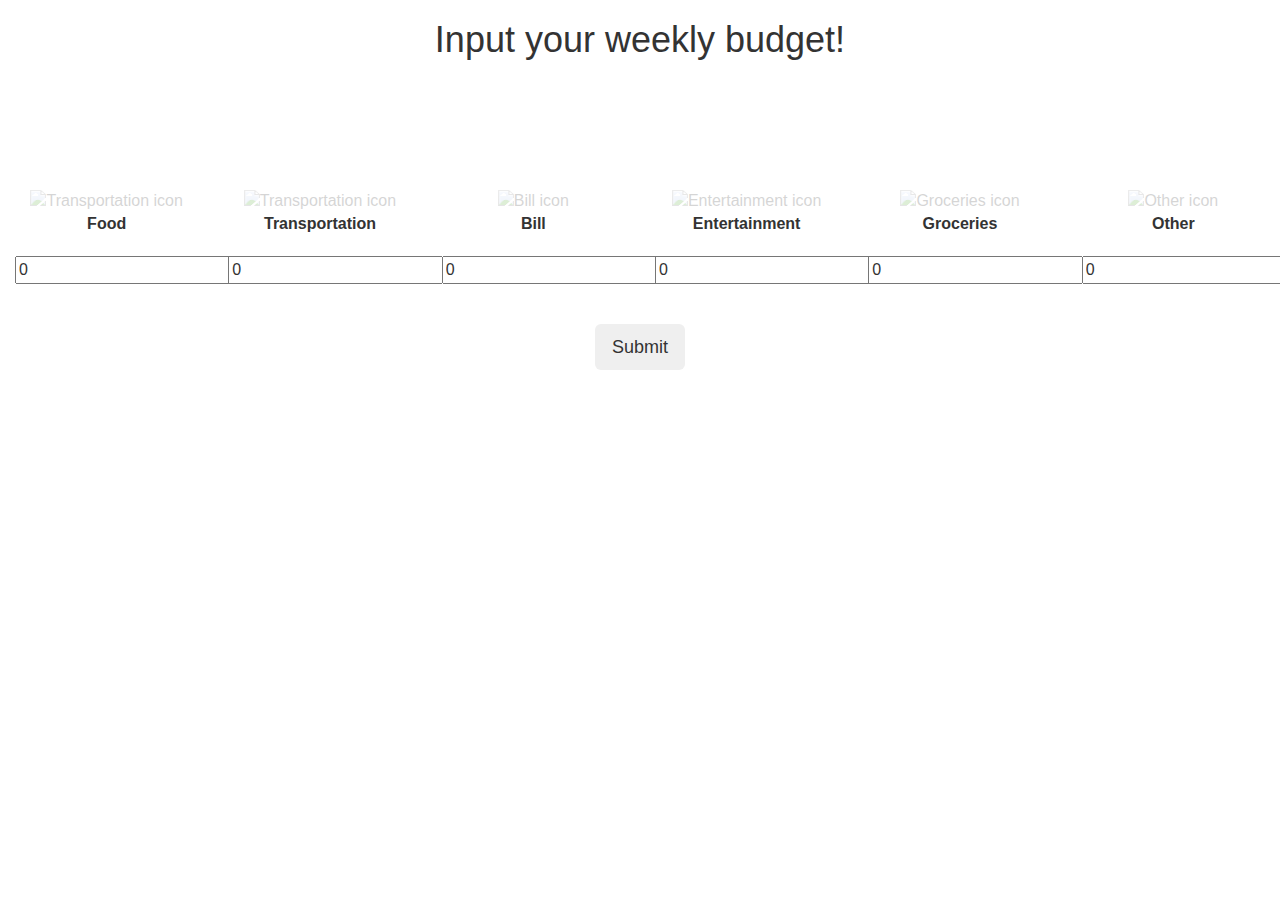
==== form.html @ 19c9daa4 "Change UI for form" ====
<!DOCTYPE html>
<html>
<meta name="viewport" content="width=device-width, initial-scale=1">
<script src="https://ajax.googleapis.com/ajax/libs/jquery/3.3.1/jquery.min.js"></script>
<script src="https://maxcdn.bootstrapcdn.com/bootstrap/3.3.7/js/bootstrap.min.js"></script>
<link rel="stylesheet" href="https://www.w3schools.com/w3css/4/w3pro.css">
<link rel="stylesheet" href="https://maxcdn.bootstrapcdn.com/bootstrap/3.3.7/css/bootstrap.min.css">
<style>	
	.focus{	
	 transition: opacity .2s ease-in-out;
	    opacity : 0.2;
	}
	
	.other:hover .focus{
	    opacity: 1;
	}
	.btn:hover {
		background-color: #00b3db;
	}
	
	
</style>


<body>
	<div style="">
	</div>
	<div class="w3-container w3-card">
	  <h1 style="text-align: center; padding-bottom: 20px;">Input your weekly budget!</h1>
	</div>
	<div style="font-size: 16px; text-align:center;">	
	
		<div class="col-lg-2 other" style="text-align: center; padding-top: 100px;">
			<img class="focus" src="https://theenterprise.net/wp-content/uploads/2017/12/food_icon_1513792355.png" alt="Transportation icon" height="200px" width="200px">
			<br>
			<b style="text-align: center; margin-top: 20px;">Food</b><br>
			<input type="number" step="0.01" value="0" style="margin-top: 20px;">
		</div>
	
		<div class="col-lg-2 other" style="text-align: center; padding-top: 100px;">
			<img class="focus" src="https://image.flaticon.com/icons/svg/172/172142.svg" alt="Transportation icon" height="200px" width="200px">
			<br>
			<b style="text-align: center; margin-top: 20px;">Transportation</b><br>
			<input type="number" step="0.01" value="0" style="margin-top: 20px;">
		</div>
		
		<div class="col-lg-2 other" style="text-align: center; padding-top: 100px;">
			<img class="focus" src="https://www.svgrepo.com/show/230362/invoice-bill.svg" alt="Bill icon" height="200px" width="200px">
			<br>
	 		<b style="text-align: center; margin-top: 20px;">Bill</b><br>
			<input type="number" step="0.01" value="0" style="margin-top: 20px;">
		</div>
		<div class="col-lg-2 other" style="text-align: center; padding-top: 100px;">
			<img class="focus" src="https://image.flaticon.com/icons/svg/230/230403.svg" alt="Entertainment icon" height="200px" width="200px">
			<br>
			<b style="text-align: center; padding-top: 50px; margin-top: 20px;">Entertainment</b><br>
			<input type="number" step="0.01" value="0" style="margin-top: 20px;">
		</div>
		<div class="col-lg-2 other" style="text-align: center; padding-top: 100px;">
			<img class="focus" src="https://image.flaticon.com/icons/svg/1205/1205047.svg" alt="Groceries icon" height="200px" width="200px">
			<br>
			<b style="text-align: center; padding-top: 50px; margin-top: 20px;">Groceries</b><br>
			<input type="number" step="0.01" value="0"  style="margin-top: 20px;">
		</div>
		<div class="col-lg-2 other" style="text-align: center; padding-top: 100px;">
			<img class="focus" src="https://image.flaticon.com/icons/svg/237/237188.svg" alt="Other icon" height="200px" width="200px">
			<br>
			<b style="text-align: center; padding-top: 50px; margin-top: 20px;">Other</b><br>
			<input type="number" step="0.01" value="0"  style="margin-top: 20px;">
		</div>		
	</div>
	<div class="col-lg-12" style="text-align:center;">
		<button type="button" class="btn btn-secondary btn-lg"style="margin-top: 40px">Submit</button>
	</div>
	
</body>
</html>
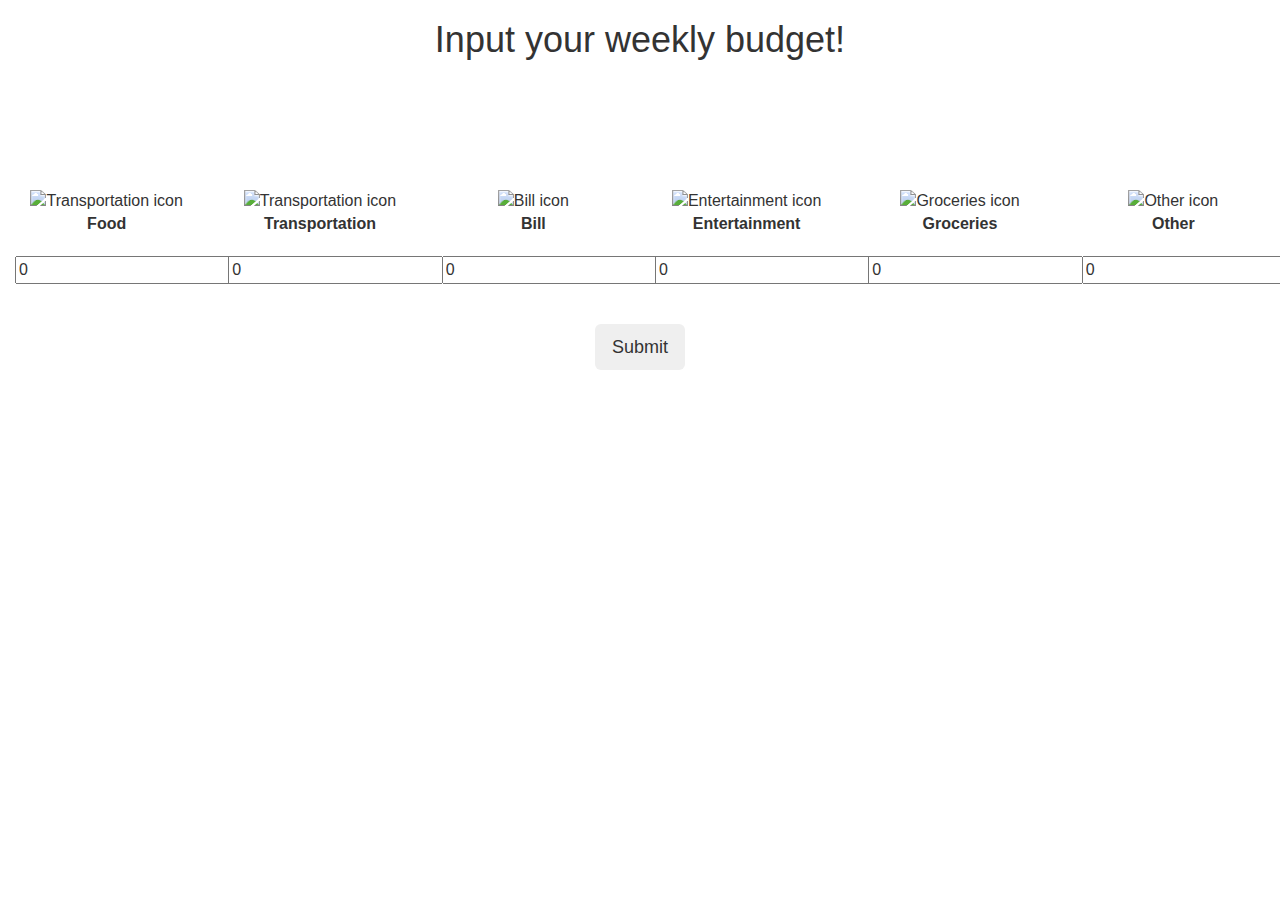
==== commit 6fcdd712: "Update form.html" ====
--- a/form.html
+++ b/form.html
@@ -6,16 +6,18 @@
 <link rel="stylesheet" href="https://www.w3schools.com/w3css/4/w3pro.css">
 <link rel="stylesheet" href="https://maxcdn.bootstrapcdn.com/bootstrap/3.3.7/css/bootstrap.min.css">
 <style>	
-	.focus{	
-	 transition: opacity .2s ease-in-out;
-	    opacity : 0.2;
+	.other:hover > .focus {
+	  transition: opacity .2s ease-in-out;
+	  opacity: 0.4;
+	}
+	.other:hover > .focus:hover {
+	  opacity: 1.0;
 	}
 	
-	.other:hover .focus{
-	    opacity: 1;
-	}
+
 	.btn:hover {
-		background-color: #00b3db;
+		background-color: #696969;
+		color: white;
 	}
 	
 	
@@ -28,42 +30,42 @@
 	<div class="w3-container w3-card">
 	  <h1 style="text-align: center; padding-bottom: 20px;">Input your weekly budget!</h1>
 	</div>
-	<div style="font-size: 16px; text-align:center;">	
+	<div class="other" style="font-size: 16px; text-align:center;">	
 	
-		<div class="col-lg-2 other" style="text-align: center; padding-top: 100px;">
-			<img class="focus" src="https://theenterprise.net/wp-content/uploads/2017/12/food_icon_1513792355.png" alt="Transportation icon" height="200px" width="200px">
+		<div class="col-lg-2 focus" style="text-align: center; padding-top: 100px;">
+			<img src="https://theenterprise.net/wp-content/uploads/2017/12/food_icon_1513792355.png" alt="Transportation icon" height="200px" width="200px">
 			<br>
 			<b style="text-align: center; margin-top: 20px;">Food</b><br>
 			<input type="number" step="0.01" value="0" style="margin-top: 20px;">
 		</div>
 	
-		<div class="col-lg-2 other" style="text-align: center; padding-top: 100px;">
-			<img class="focus" src="https://image.flaticon.com/icons/svg/172/172142.svg" alt="Transportation icon" height="200px" width="200px">
+		<div class="col-lg-2 focus" style="text-align: center; padding-top: 100px;">
+			<img src="https://image.flaticon.com/icons/svg/172/172142.svg" alt="Transportation icon" height="200px" width="200px">
 			<br>
 			<b style="text-align: center; margin-top: 20px;">Transportation</b><br>
 			<input type="number" step="0.01" value="0" style="margin-top: 20px;">
 		</div>
 		
-		<div class="col-lg-2 other" style="text-align: center; padding-top: 100px;">
-			<img class="focus" src="https://www.svgrepo.com/show/230362/invoice-bill.svg" alt="Bill icon" height="200px" width="200px">
+		<div class="col-lg-2 focus" style="text-align: center; padding-top: 100px;">
+			<img src="https://www.svgrepo.com/show/230362/invoice-bill.svg" alt="Bill icon" height="200px" width="200px">
 			<br>
 	 		<b style="text-align: center; margin-top: 20px;">Bill</b><br>
 			<input type="number" step="0.01" value="0" style="margin-top: 20px;">
 		</div>
-		<div class="col-lg-2 other" style="text-align: center; padding-top: 100px;">
-			<img class="focus" src="https://image.flaticon.com/icons/svg/230/230403.svg" alt="Entertainment icon" height="200px" width="200px">
+		<div class="col-lg-2 focus" style="text-align: center; padding-top: 100px;">
+			<img src="https://image.flaticon.com/icons/svg/230/230403.svg" alt="Entertainment icon" height="200px" width="200px">
 			<br>
 			<b style="text-align: center; padding-top: 50px; margin-top: 20px;">Entertainment</b><br>
 			<input type="number" step="0.01" value="0" style="margin-top: 20px;">
 		</div>
-		<div class="col-lg-2 other" style="text-align: center; padding-top: 100px;">
-			<img class="focus" src="https://image.flaticon.com/icons/svg/1205/1205047.svg" alt="Groceries icon" height="200px" width="200px">
+		<div class="col-lg-2 focus" style="text-align: center; padding-top: 100px;">
+			<img src="https://image.flaticon.com/icons/svg/1205/1205047.svg" alt="Groceries icon" height="200px" width="200px">
 			<br>
 			<b style="text-align: center; padding-top: 50px; margin-top: 20px;">Groceries</b><br>
 			<input type="number" step="0.01" value="0"  style="margin-top: 20px;">
 		</div>
-		<div class="col-lg-2 other" style="text-align: center; padding-top: 100px;">
-			<img class="focus" src="https://image.flaticon.com/icons/svg/237/237188.svg" alt="Other icon" height="200px" width="200px">
+		<div class="col-lg-2 focus" style="text-align: center; padding-top: 100px;">
+			<img src="https://image.flaticon.com/icons/svg/237/237188.svg" alt="Other icon" height="200px" width="200px">
 			<br>
 			<b style="text-align: center; padding-top: 50px; margin-top: 20px;">Other</b><br>
 			<input type="number" step="0.01" value="0"  style="margin-top: 20px;">
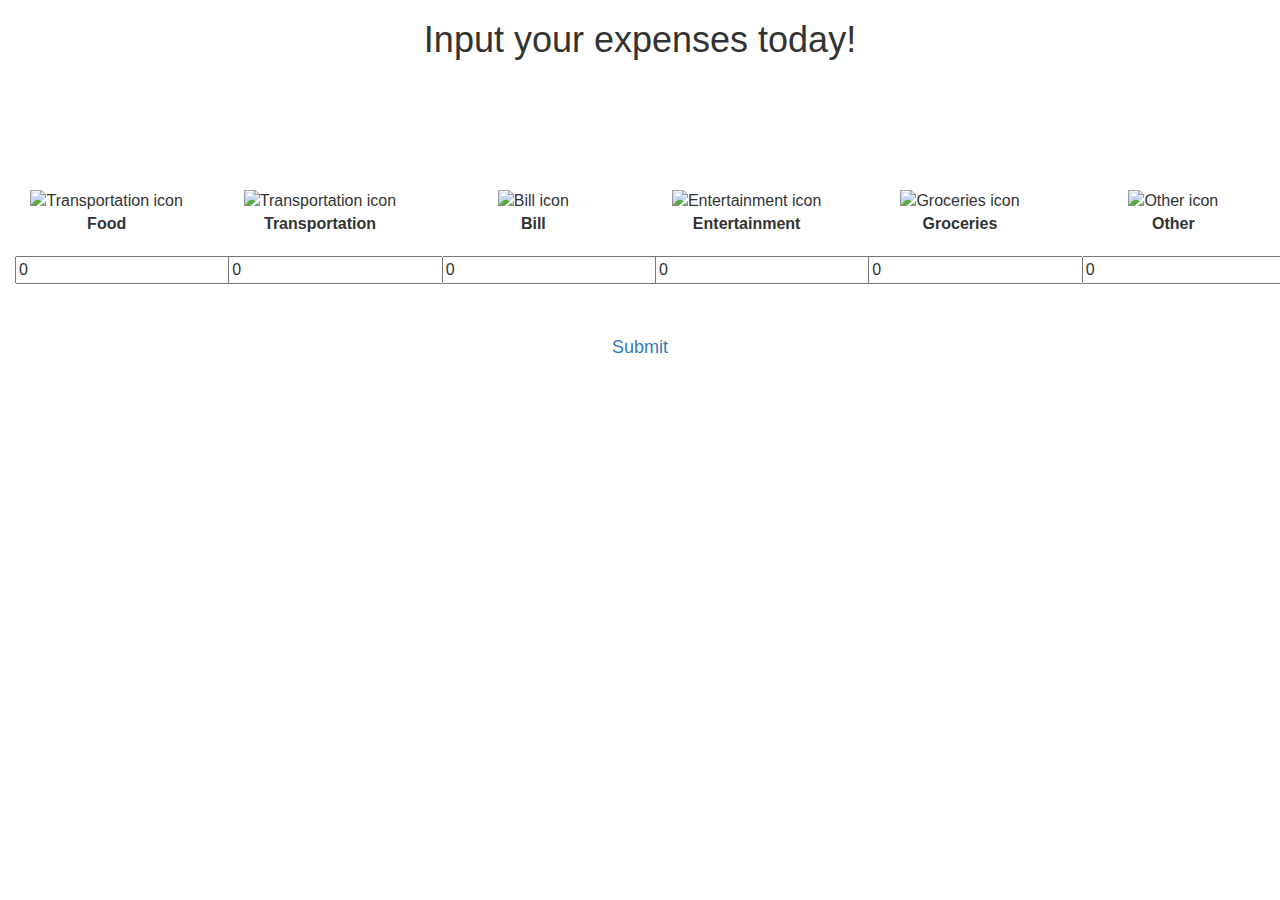
==== commit 088a3e66: "Add dashboard" ====
--- a/form.html
+++ b/form.html
@@ -28,7 +28,7 @@
 	<div style="">
 	</div>
 	<div class="w3-container w3-card">
-	  <h1 style="text-align: center; padding-bottom: 20px;">Input your weekly budget!</h1>
+	  <h1 style="text-align: center; padding-bottom: 20px;">Input your expenses today!</h1>
 	</div>
 	<div class="other" style="font-size: 16px; text-align:center;">	
 	
@@ -72,7 +72,7 @@
 		</div>		
 	</div>
 	<div class="col-lg-12" style="text-align:center;">
-		<button type="button" class="btn btn-secondary btn-lg"style="margin-top: 40px">Submit</button>
+        <a href="dashboard.html" type="button" class="btn btn-secondary btn-lg" style="margin-top: 40px">Submit</a>
 	</div>
 	
 </body>
